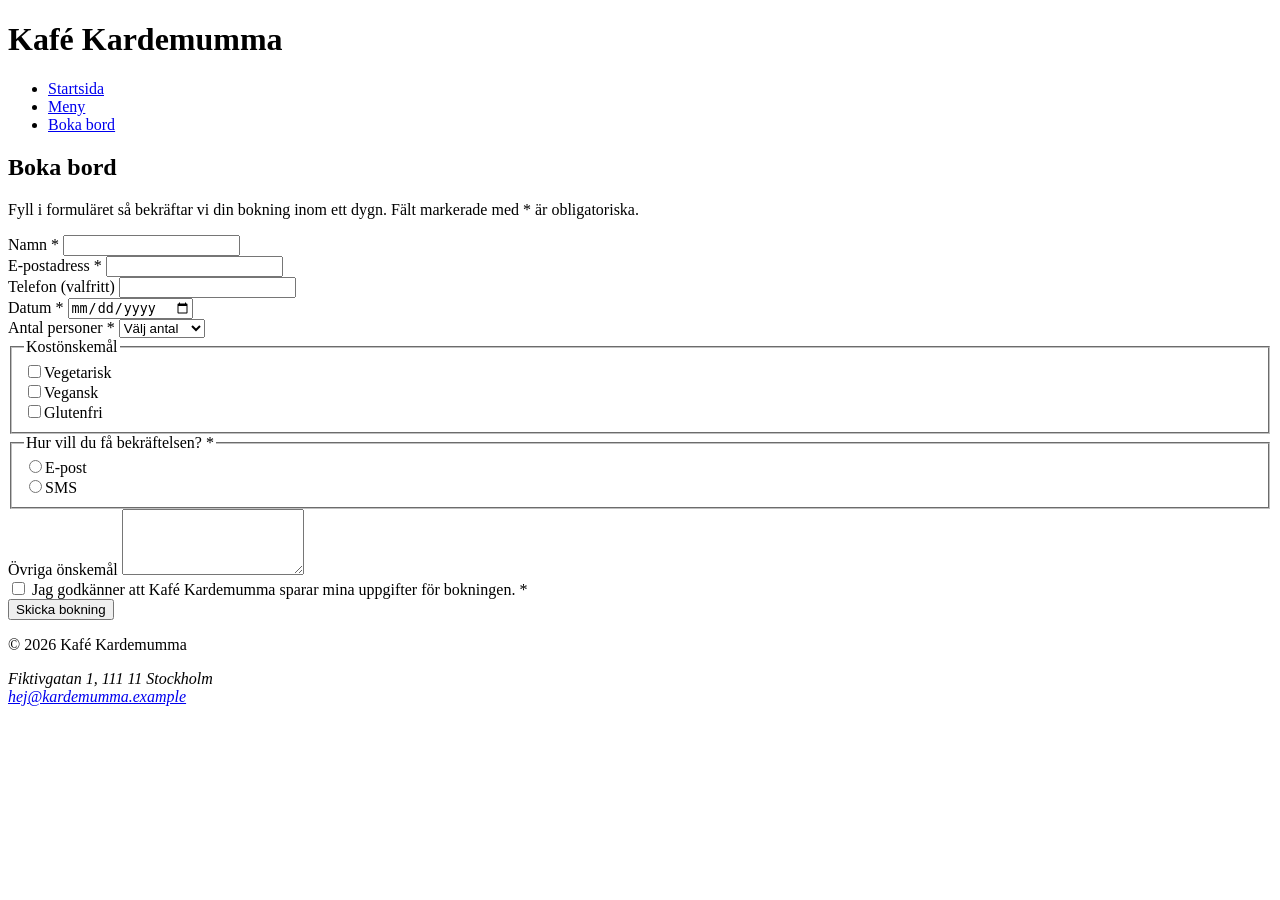
==== kontakt.html @ f28d2ff9 "Rätta: lägg till lang='sv' på html" ====
<!doctype html>
<html lang="sv">
   <head>
      <meta charset="UTF-8" />
      <meta name="viewport" content="width=device-width, initial-scale=1.0" />
      <title>Boka bord – Kafé Kardemumma</title>
      <link rel="stylesheet" href="css/variables.css" />
      <link rel="stylesheet" href="css/base.css" />
      <link rel="stylesheet" href="css/layout.css" />
      <link rel="stylesheet" href="css/components.css" />
   </head>
   <body>
      <header>
         <h1>Kafé Kardemumma</h1>
         <nav aria-label="Huvudmeny">
            <ul>
               <li><a href="index.html">Startsida</a></li>
               <li><a href="index.html#meny">Meny</a></li>
               <li><a href="kontakt.html" aria-current="page">Boka bord</a></li>
            </ul>
         </nav>
      </header>

      <main>
         <h2>Boka bord</h2>
         <p>Fyll i formuläret så bekräftar vi din bokning inom ett dygn. Fält markerade med * är obligatoriska.</p>

         <form action="#" method="post">
            <div class="falt">
               <label for="namn">Namn *</label>
               <input type="text" id="namn" name="namn" autocomplete="name" required />
            </div>

            <div class="falt">
               <label for="e-post">E-postadress *</label>
               <input type="email" id="epost" name="epost" autocomplete="email" required />
            </div>

            <div class="falt">
               <label for="telefon">Telefon (valfritt)</label>
               <input type="tel" id="telefon" name="telefon" autocomplete="tel" />
            </div>

            <div class="falt">
               <label for="datum">Datum *</label>
               <input type="date" id="datum" name="datum" required />
            </div>

            <div class="falt">
               <label for="antal">Antal personer *</label>
               <select id="antal" name="antal" required>
                  <option value="">Välj antal</option>
                  <option value="1">1 person</option>
                  <option value="2">2 personer</option>
                  <option value="3">3 personer</option>
                  <option value="4">4 personer</option>
                  <option value="5plus">5 eller fler</option>
               </select>
            </div>

            <fieldset>
               <legend>Kostönskemål</legend>
               <div class="val">
                  <input type="checkbox" id="veg" name="kost" value="vegetarisk" /><label for="veg">Vegetarisk</label>
               </div>
               <div class="val">
                  <input type="checkbox" id="vegan" name="kost" value="vegansk" /><label for="vegan">Vegansk</label>
               </div>
               <div class="val">
                  <input type="checkbox" id="gluten" name="kost" value="glutenfri" /><label for="gluten"
                     >Glutenfri</label
                  >
               </div>
            </fieldset>

            <fieldset>
               <legend>Hur vill du få bekräftelsen? *</legend>
               <div class="val">
                  <input type="radio" id="via-epost" name="svar" value="epost" required /><label for="via-epost"
                     >E-post</label
                  >
               </div>
               <div class="val">
                  <input type="radio" id="via-sms" name="svar" value="sms" /><label for="via-sms">SMS</label>
               </div>
            </fieldset>

            <div class="falt">
               <label for="onskemal">Övriga önskemål</label>
               <textarea id="onskemal" name="onskemal" rows="4"></textarea>
            </div>

            <div class="val">
               <input type="checkbox" id="samtycke" name="samtycke" required />
               <label for="samtycke">Jag godkänner att Kafé Kardemumma sparar mina uppgifter för bokningen. *</label>
            </div>

            <button type="submit" class="knapp">Skicka bokning</button>
         </form>
      </main>

      <footer>
         <p>&copy; 2026 Kafé Kardemumma</p>
         <address>
            Fiktivgatan 1, 111 11 Stockholm<br />
            <a href="mailto:hej@kardemumma.example">hej@kardemumma.example</a>
         </address>
      </footer>
   </body>
</html>
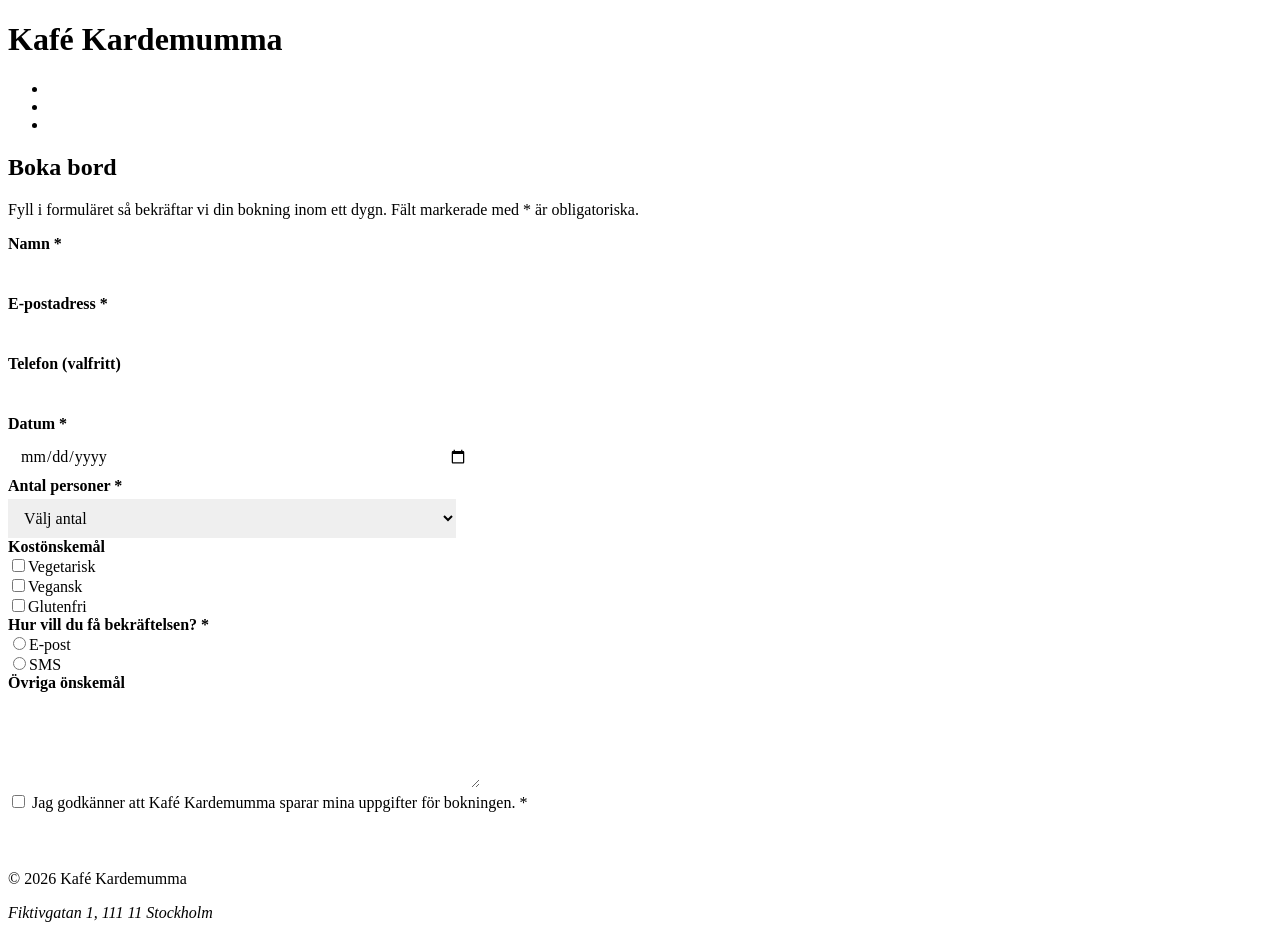
==== commit 306bdf6e: "Rätta: lägga till meta description" ====
--- a/kontakt.html
+++ b/kontakt.html
@@ -3,6 +3,9 @@
    <head>
       <meta charset="UTF-8" />
       <meta name="viewport" content="width=device-width, initial-scale=1.0" />
+      <meta
+         name="description"
+         content="Boka bord hos Kafé Kardemumma. Välj önskat datum och antal gäster för att planera ditt nästa kafébesök." />
       <title>Boka bord – Kafé Kardemumma</title>
       <link rel="stylesheet" href="css/variables.css" />
       <link rel="stylesheet" href="css/base.css" />
@@ -32,7 +35,7 @@
             </div>
 
             <div class="falt">
-               <label for="e-post">E-postadress *</label>
+               <label for="epost">E-postadress *</label>
                <input type="email" id="epost" name="epost" autocomplete="email" required />
             </div>
 
--- a/css/components.css
+++ b/css/components.css
@@ -0,0 +1,113 @@
+/* Komponenter: återanvändbara delar (nav-länkar, kort, knapp, hero, formulär) */
+nav a {
+   color: #ffffff;
+   font-weight: 600;
+}
+
+footer a {
+   color: #ffffff;
+}
+
+.knapp {
+   display: inline-block;
+   background-color: var(--color-primary);
+   color: #ffffff;
+   padding: 12px 20px;
+   border: 0;
+   border-radius: var(--radius-sm);
+   text-decoration: none;
+   font: inherit;
+   cursor: pointer;
+}
+
+.knapp:hover {
+   background-color: var(--color-primary-dark);
+   color: #ffffff;
+}
+
+/* Kort */
+article {
+   display: flex;
+   flex-direction: column;
+   background-color: var(--color-surface);
+   border: 1px solid var(--color-border);
+   border-radius: var(--radius);
+   padding: var(--space-2);
+}
+
+article img,
+#om-oss img {
+   border-radius: 4px;
+}
+
+.pris {
+   margin-top: auto;
+   font-weight: 700;
+   color: var(--color-primary);
+}
+
+/* Hero */
+#hero {
+   background-color: var(--color-tint);
+   padding: var(--space-4) var(--space-3);
+   border-radius: var(--radius);
+}
+
+#hero p {
+   font-size: var(--fs-lead);
+   max-width: 60ch;
+}
+
+@media (min-width: 600px) {
+   #hero {
+      padding: 56px 40px;
+   }
+
+   #hero h2 {
+      font-size: var(--fs-hero);
+   }
+}
+
+/* Formulär */
+.falt,
+.val {
+   margin-bottom: var(--space-2);
+}
+
+label {
+   display: block;
+   font-weight: 600;
+   margin-bottom: 4px;
+}
+
+.val label {
+   display: inline;
+   font-weight: 400;
+   margin-left: var(--space-1);
+}
+
+input[type="text"],
+input[type="email"],
+input[type="tel"],
+input[type="date"],
+select,
+textarea {
+   width: 100%;
+   max-width: 28rem;
+   padding: 10px 12px;
+   border: 2px solid var(--color-input-border);
+   border-radius: var(--radius-sm);
+   font: inherit;
+}
+
+fieldset {
+   border: 1px solid var(--color-border);
+   border-radius: var(--radius);
+   margin: 0 0 var(--space-2);
+   padding: 12px var(--space-2);
+}
+
+legend {
+   font-weight: 700;
+   padding: 0 var(--space-1);
+}
